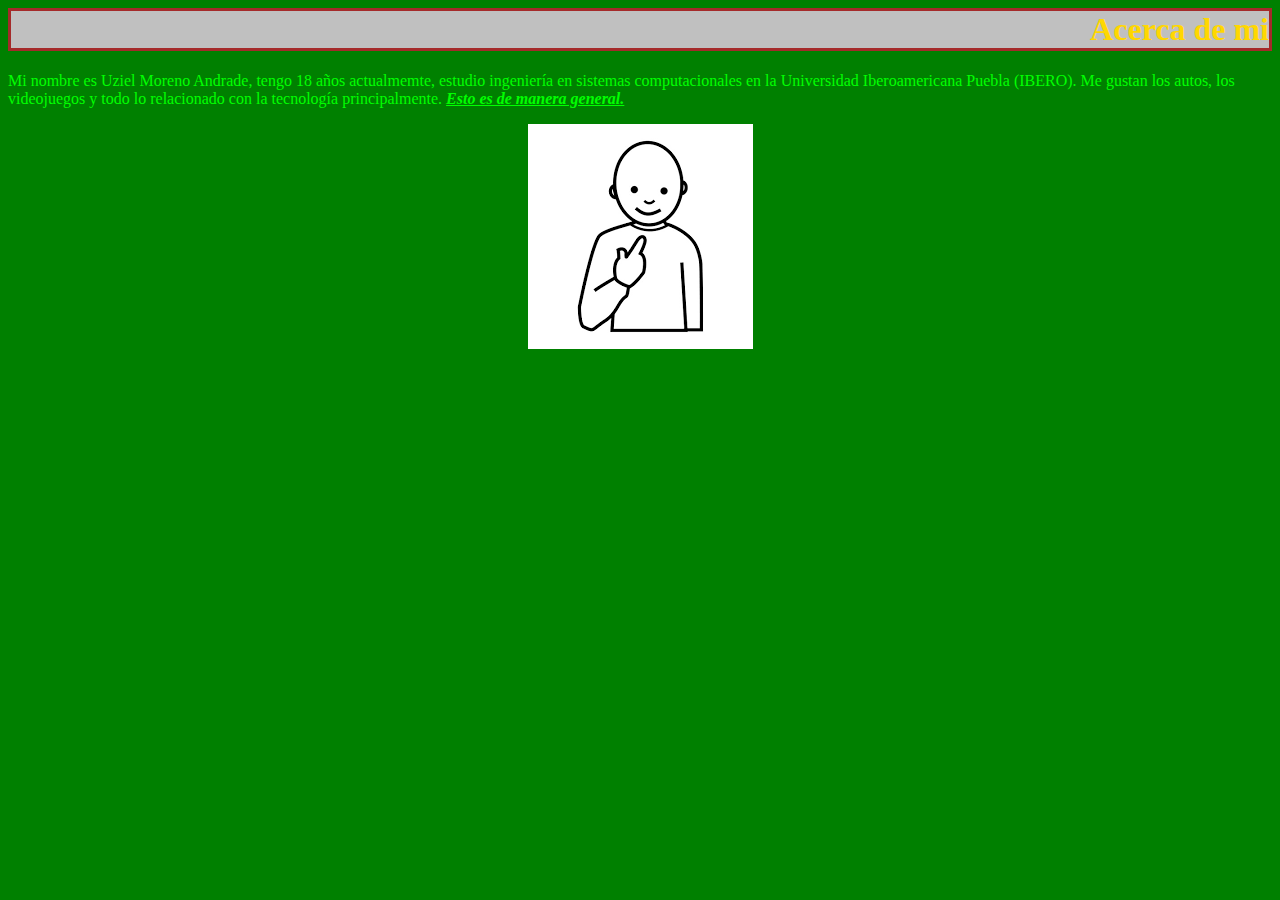
==== Acerca de mi.html @ 10294090 "Carga de archivos" ====
<html>
<head>
<title>Acerca de mi</title>
<style>
      h1 {
        color: gold;
        background-color: silver;
        border: 3px solid brown;
      }

      p {
        color: lime;
      }
    </style>    
<body bgcolor="Green">

<h1 align="right"><b><font face="Georgia">Acerca de mi</font></b></h1>
	<p><font face="Verdana">Mi nombre es Uziel Moreno Andrade, tengo 18 años actualmemte, estudio ingeniería en sistemas computacionales en la Universidad Iberoamericana Puebla (IBERO). Me gustan los autos, los videojuegos y todo lo relacionado con la tecnología principalmente. <b><i><u>Esto es de manera general.</u></i></b></font></p>

	<p align="center"><img src="[data-uri]"></p>

</body>
</head>
</html>
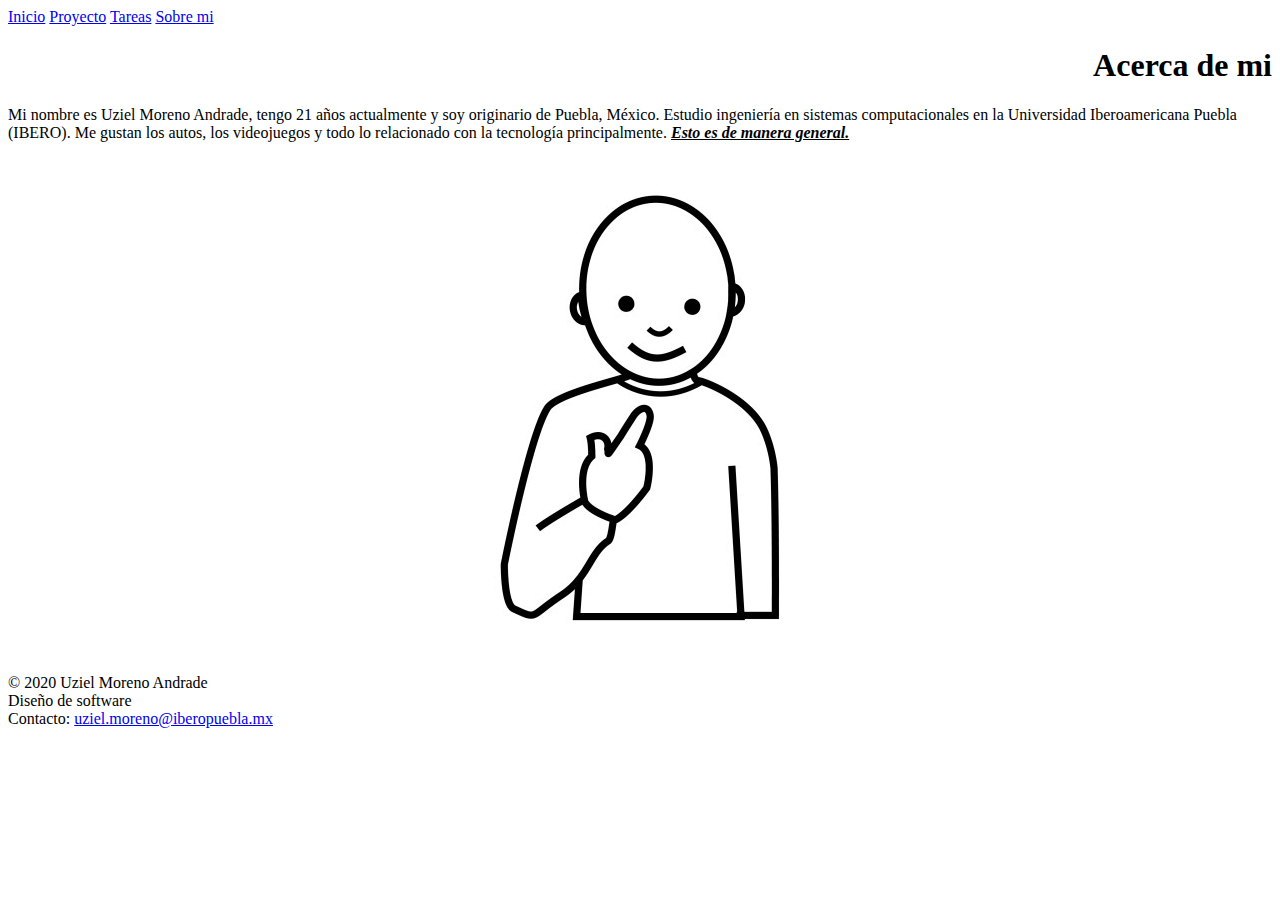
==== commit e8373810: "[UPDATE] Adicion de assets, navbar y reestructuracion" ====
--- a/Acerca de mi.html
+++ b/Acerca de mi.html
@@ -1,24 +1,28 @@
 <html>
 <head>
-<title>Acerca de mi</title>
-<style>
-      h1 {
-        color: gold;
-        background-color: silver;
-        border: 3px solid brown;
-      }
+  <title>Sobre mi</title>
+  <meta charset="utf-8"/>
+  <link rel="Style" href="Assets/css/Style.css"/>
+</head>  
+<body>
 
-      p {
-        color: lime;
-      }
-    </style>    
-<body bgcolor="Green">
+  <div id="navbar">
+    <a href="Index.html">Inicio</a>
+    <a href="Proyecto.html">Proyecto</a>
+    <a href="Tareas.html">Tareas</a>
+    <a href="Acerca de mi.html">Sobre mi</a>
+  </div>
 
 <h1 align="right"><b><font face="Georgia">Acerca de mi</font></b></h1>
-	<p><font face="Verdana">Mi nombre es Uziel Moreno Andrade, tengo 18 años actualmemte, estudio ingeniería en sistemas computacionales en la Universidad Iberoamericana Puebla (IBERO). Me gustan los autos, los videojuegos y todo lo relacionado con la tecnología principalmente. <b><i><u>Esto es de manera general.</u></i></b></font></p>
+	<p><font face="Verdana">Mi nombre es Uziel Moreno Andrade, tengo 21 años actualmente y soy originario de Puebla, México.
+    Estudio ingeniería en sistemas computacionales en la Universidad Iberoamericana Puebla (IBERO). Me gustan los autos, los videojuegos y todo lo relacionado con la tecnología principalmente. <b><i><u>Esto es de manera general.</u></i></b></font></p>
 
-	<p align="center"><img src="[data-uri]"></p>
+	<p align="center"><img src="Images/yo.jpg"></p>
 
+  <footer>
+		&copy; 2020 Uziel Moreno Andrade<br>
+		Diseño de software<br>
+		Contacto: <a href="mailto:uziel.moreno@iberopuebla.mx">uziel.moreno@iberopuebla.mx</a>
+	</footer>
 </body>
-</head>
 </html>--- a/Assets/css/Style.css
+++ b/Assets/css/Style.css
@@ -0,0 +1,39 @@
+body{
+    background: linear-gradient(to bottom right,purple,cyan);
+}
+h1{
+    color: rgb(0, 132, 255);
+    background-color: silver;
+    border: 3px solid rgb(0, 0, 0);
+}
+p{
+    color: rgb(255, 115, 0);
+}
+/* Style the navbar */
+#navbar {
+    overflow: hidden;
+    background-color: #333;
+} 
+/* Navbar links */
+#navbar a {
+    float: left;
+    display: block;
+    color: #f2f2f2;
+    text-align: center;
+    padding: 14px;
+    text-decoration: none;
+ }  
+/* Page content */
+.content {
+    padding: 16px;
+}  
+/* The sticky class is added to the navbar with JS when it reaches its scroll position */
+.sticky {
+    position: fixed;
+    top: 0;
+    width: 100%;
+}  
+/* Add some top padding to the page content to prevent sudden quick movement (as the navigation bar gets a new position at the top of the page (position:fixed and top:0) */
+.sticky + .content {
+    padding-top: 60px;
+}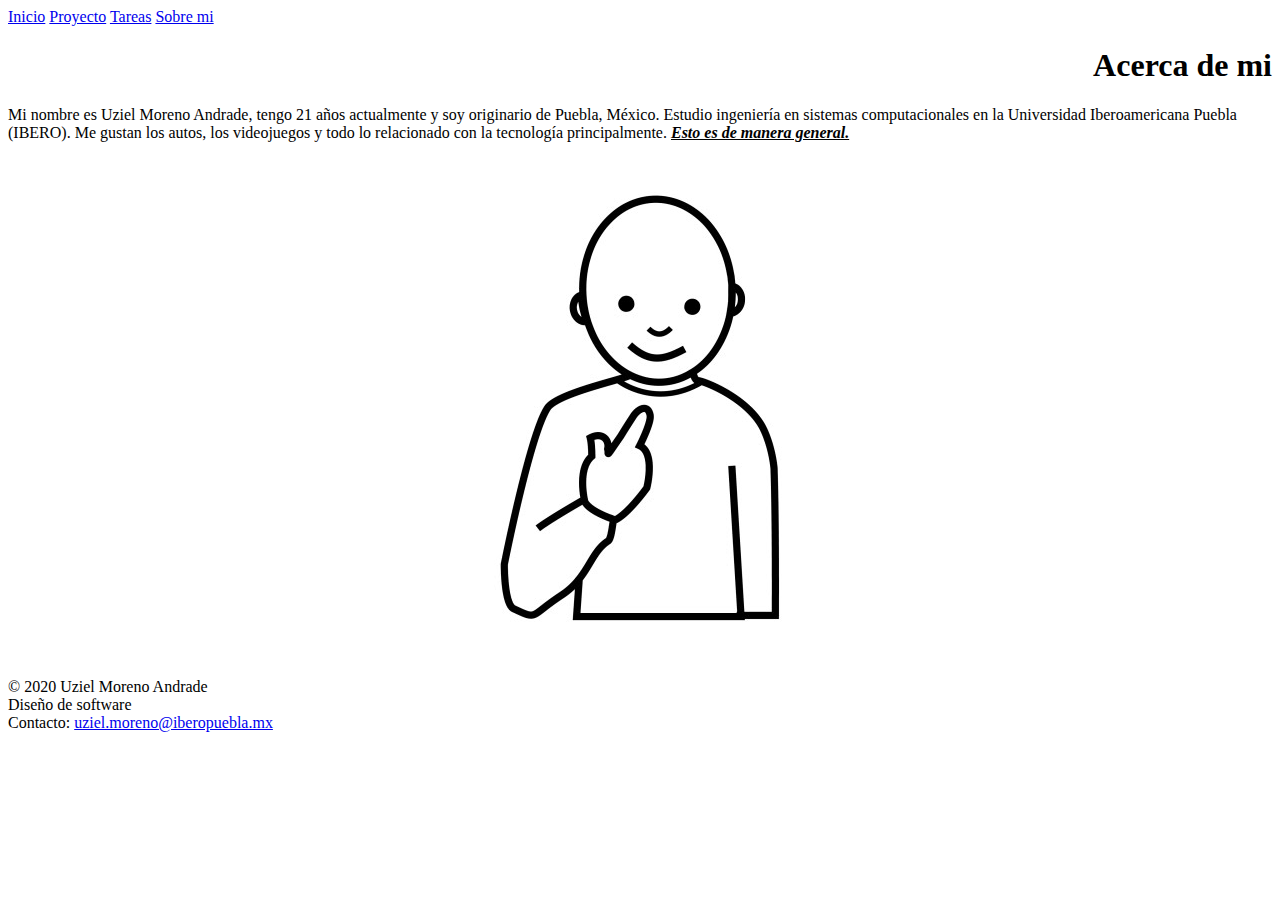
==== commit 6cf791d6: "[UPDATE] Ajustes a la estructuracion del cof" ====
--- a/Acerca de mi.html
+++ b/Acerca de mi.html
@@ -1,7 +1,8 @@
+<!DOCTYPE html>
 <html>
 <head>
   <title>Sobre mi</title>
-  <meta charset="utf-8"/>
+  <meta name="viewport" content="width=device-width, initial-scale=1" charset="utf-8"/>
   <link rel="Style" href="Assets/css/Style.css"/>
 </head>  
 <body>
@@ -24,5 +25,6 @@
 		Diseño de software<br>
 		Contacto: <a href="mailto:uziel.moreno@iberopuebla.mx">uziel.moreno@iberopuebla.mx</a>
 	</footer>
+  <script src="Assets/js/Scripts.js"></script>
 </body>
 </html>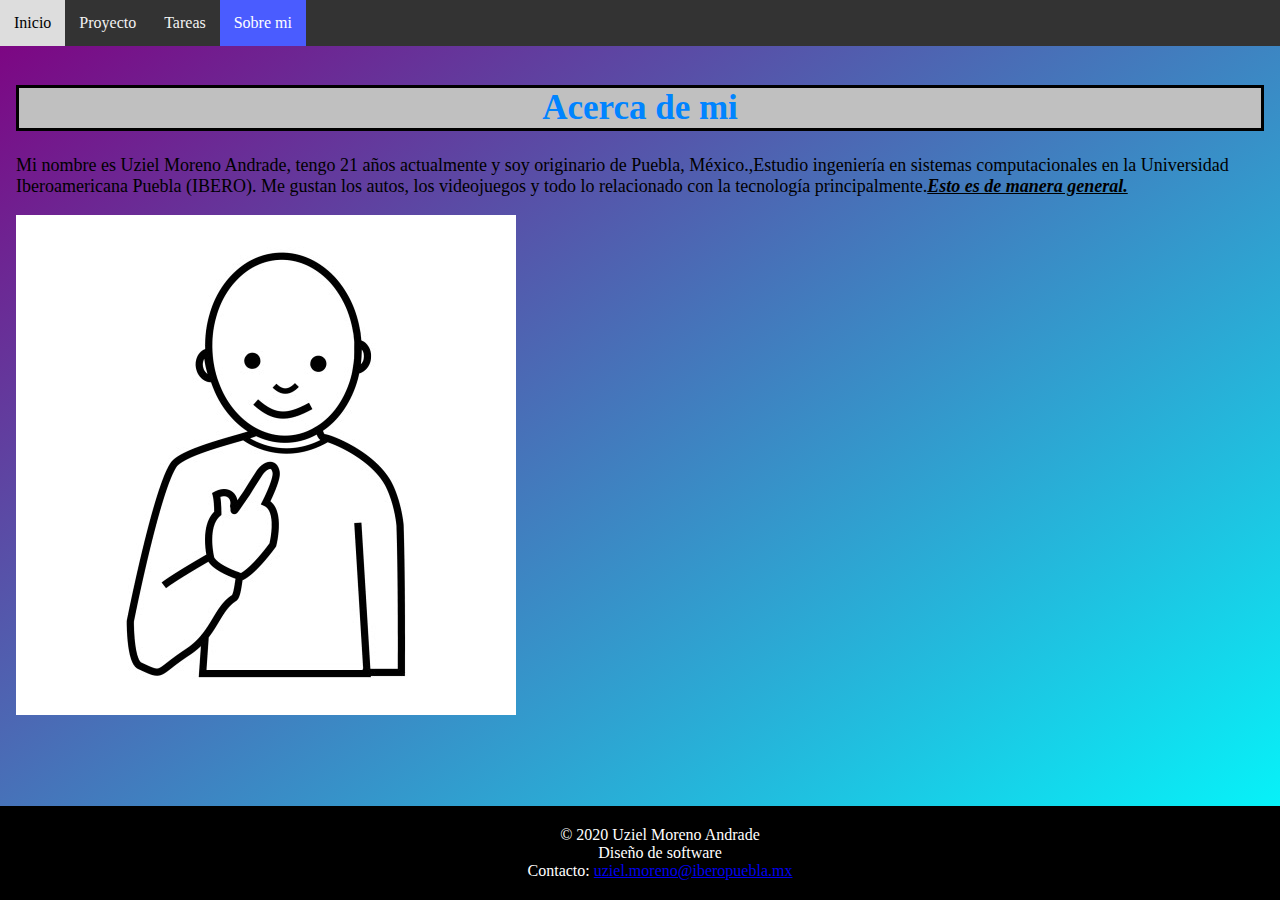
==== commit 0656fc9b: "[UPDATE] Correccion del diseño (fuentes, tamaños, footer y navbar)" ====
--- a/Acerca de mi.html
+++ b/Acerca de mi.html
@@ -1,30 +1,32 @@
 <!DOCTYPE html>
 <html>
-<head>
-  <title>Sobre mi</title>
-  <meta name="viewport" content="width=device-width, initial-scale=1" charset="utf-8"/>
-  <link rel="Style" href="Assets/css/Style.css"/>
-</head>  
-<body>
+  <head>
+    <title>Sobre mi</title>
+    <meta name="viewport" content="width=device-width, initial-scale=1" charset="utf-8"/>
+    <link rel="Stylesheet" type="text/css" href="Assets/css/Style.css"/>
+  </head>  
+  <body>
 
-  <div id="navbar">
-    <a href="Index.html">Inicio</a>
-    <a href="Proyecto.html">Proyecto</a>
-    <a href="Tareas.html">Tareas</a>
-    <a href="Acerca de mi.html">Sobre mi</a>
-  </div>
-
-<h1 align="right"><b><font face="Georgia">Acerca de mi</font></b></h1>
-	<p><font face="Verdana">Mi nombre es Uziel Moreno Andrade, tengo 21 años actualmente y soy originario de Puebla, México.
-    Estudio ingeniería en sistemas computacionales en la Universidad Iberoamericana Puebla (IBERO). Me gustan los autos, los videojuegos y todo lo relacionado con la tecnología principalmente. <b><i><u>Esto es de manera general.</u></i></b></font></p>
-
-	<p align="center"><img src="Images/yo.jpg"></p>
-
-  <footer>
-		&copy; 2020 Uziel Moreno Andrade<br>
-		Diseño de software<br>
-		Contacto: <a href="mailto:uziel.moreno@iberopuebla.mx">uziel.moreno@iberopuebla.mx</a>
-	</footer>
-  <script src="Assets/js/Scripts.js"></script>
-</body>
+    <div id="navbar">
+      <a href="Index.html">Inicio</a>
+      <a href="Proyecto.html">Proyecto</a>
+      <a href="Tareas.html">Tareas</a>
+      <a class="active" href="Acerca de mi.html">Sobre mi</a>
+    </div>
+    <div class="content">
+      <h1>Acerca de mi</h1>
+	    <p>Mi nombre es Uziel Moreno Andrade, tengo 21 años actualmente y soy originario de Puebla, México.,Estudio
+        ingeniería en sistemas computacionales en la Universidad Iberoamericana Puebla (IBERO). Me gustan los autos, los
+        videojuegos y todo lo relacionado con la tecnología principalmente.<b><i><u>Esto es de manera general.</u></i></b></p>
+	    <img src="Images/yo.jpg">
+    </div>
+    <footer>
+      <div>
+		    &copy; 2020 Uziel Moreno Andrade<br>
+		    Diseño de software<br>
+		    Contacto: <a href="mailto:uziel.moreno@iberopuebla.mx">uziel.moreno@iberopuebla.mx</a>
+      </div>
+	  </footer>
+    <script src="Assets/js/Scripts.js"></script>
+  </body>
 </html>--- a/Assets/css/Style.css
+++ b/Assets/css/Style.css
@@ -1,20 +1,29 @@
+html{
+    min-height: 100%;
+}
 body{
     background: linear-gradient(to bottom right,purple,cyan);
+    margin: 0;
 }
 h1{
     color: rgb(0, 132, 255);
     background-color: silver;
     border: 3px solid rgb(0, 0, 0);
+    text-align: center;
+    font-family: 'Times New Roman', Times, serif;
+    font-size: 35px;
 }
 p{
-    color: rgb(255, 115, 0);
+    color: black;
+    font-family: Georgia, 'Times New Roman', Times, serif;
+    font-size: 18px;
+    text-align: left;
 }
-/* Style the navbar */
 #navbar {
     overflow: hidden;
     background-color: #333;
-} 
-/* Navbar links */
+    left: 0;
+}
 #navbar a {
     float: left;
     display: block;
@@ -22,18 +31,33 @@
     text-align: center;
     padding: 14px;
     text-decoration: none;
- }  
-/* Page content */
+}
+#navbar a:hover {
+    background-color: #ddd;
+    color: black;
+}  
+#navbar a.active {
+    background-color: #4a5cff;
+    color: white;
+}
 .content {
     padding: 16px;
-}  
-/* The sticky class is added to the navbar with JS when it reaches its scroll position */
+}
 .sticky {
     position: fixed;
     top: 0;
     width: 100%;
-}  
-/* Add some top padding to the page content to prevent sudden quick movement (as the navigation bar gets a new position at the top of the page (position:fixed and top:0) */
+}
 .sticky + .content {
     padding-top: 60px;
+}
+footer{
+    margin: 0;
+    bottom: 0;
+    width: 100%;
+    padding: 20px;
+    background-color: black;
+    color: white;
+    position: fixed;
+    text-align: center;
 }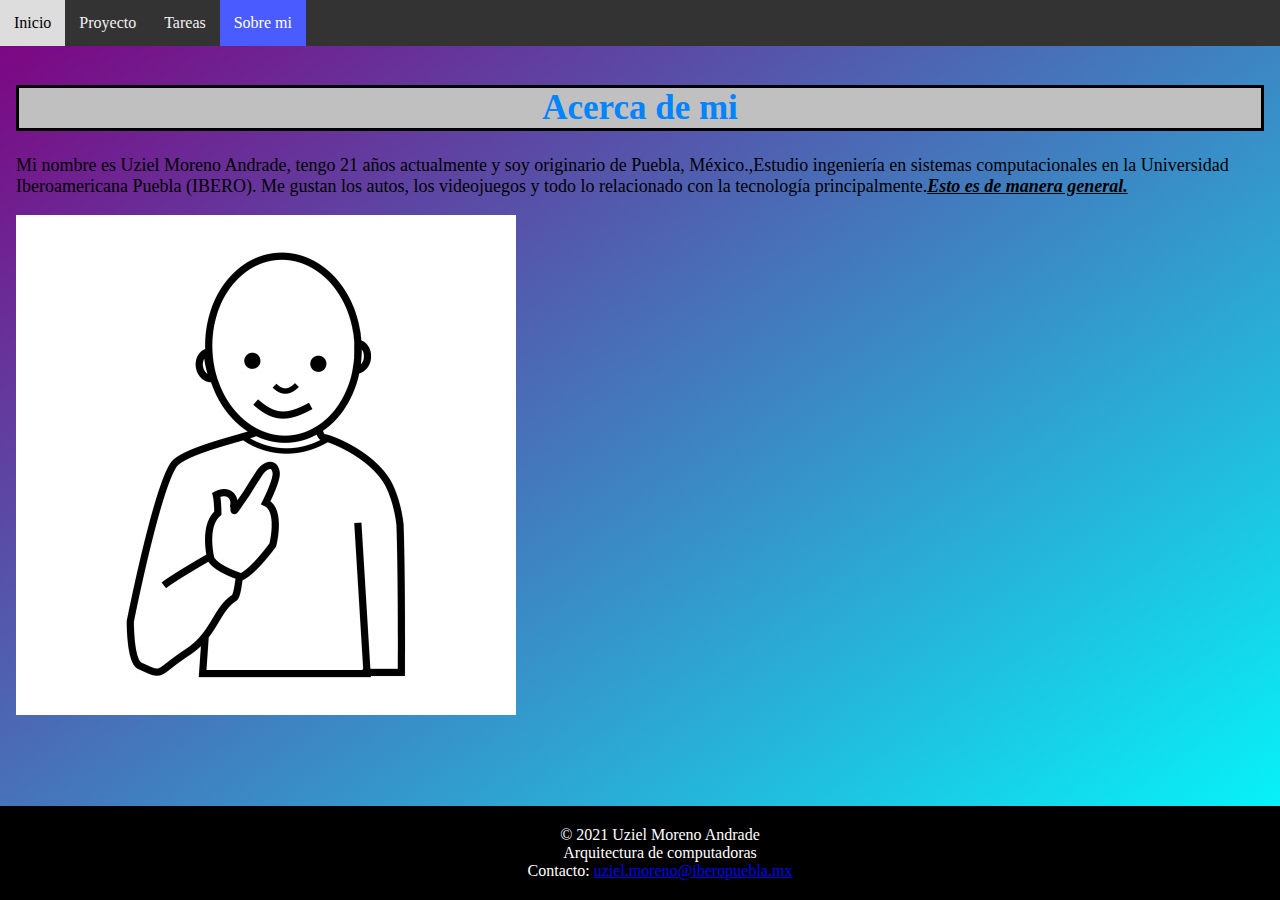
==== commit f66094c8: "[UPDATE] Correccion de contenido del footer" ====
--- a/Acerca de mi.html
+++ b/Acerca de mi.html
@@ -22,8 +22,8 @@
     </div>
     <footer>
       <div>
-		    &copy; 2020 Uziel Moreno Andrade<br>
-		    Diseño de software<br>
+		    &copy; 2021 Uziel Moreno Andrade<br>
+		    Arquitectura de computadoras<br>
 		    Contacto: <a href="mailto:uziel.moreno@iberopuebla.mx">uziel.moreno@iberopuebla.mx</a>
       </div>
 	  </footer>
--- a/Assets/css/Style.css
+++ b/Assets/css/Style.css
@@ -18,6 +18,10 @@
     font-family: Georgia, 'Times New Roman', Times, serif;
     font-size: 18px;
     text-align: left;
+}
+table{
+    border: 5px solid rgb(118, 81, 188);
+    background-color: #FFC0CB;
 }
 #navbar {
     overflow: hidden;
